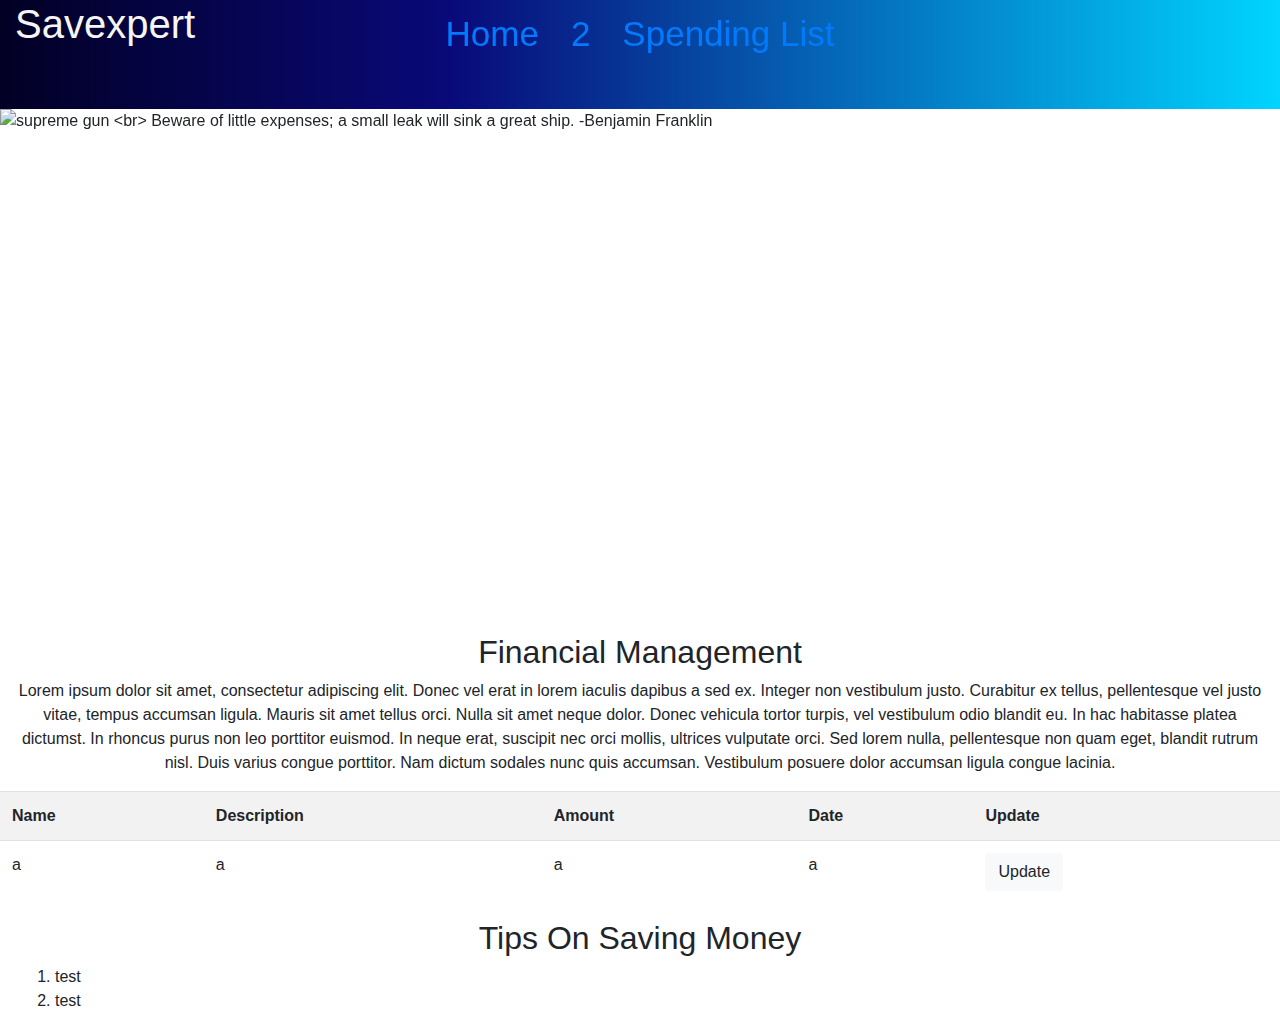
==== code-1.html @ b8e163c4 "first commit" ====
<!DOCTYPE html>
<html lang="en">

<head>
    <meta charset="UTF-8">
    <meta name="viewport" content="width=device-width, initial-scale=1.0">
    <meta http-equiv="X-UA-Compatible" content="ie=edge">
    <title>Project 1</title>
    <link rel="stylesheet" type="text/css" href="style.css">
    <link rel="stylesheet" href="https://stackpath.bootstrapcdn.com/bootstrap/4.3.1/css/bootstrap.min.css"
        integrity="sha384-ggOyR0iXCbMQv3Xipma34MD+dH/1fQ784/j6cY/iJTQUOhcWr7x9JvoRxT2MZw1T" crossorigin="anonymous">

</head>

<body>


    <div class="container-fluid unique" id="Home">
        <h1 class="text-left">
            <stong>Savexpert</stong</h1> </stong> </h1> <br>
                <div class="container">


                    <ul class="nav justify-content-center fixed-top navy">
                        <!--start of navigation-->
                        <li class="nav-item">
                            <a class="nav-link" href="#Home">Home</a> </li>
                        <li class="nav-item">
                            <a class="nav-link" href="#article">2</a></li>
                        <li class="nav-item">
                            <a class="nav-link" href="#spendinglist">Spending List</a></li>
                </div>

                </ul>
    </div><!--CarouselStart-->
    <div id="carouselExampleControls" class="carousel slide" data-ride="carousel">
            <div class="carousel-inner">
              <div class="carousel-item active">
                <img src="erik-mclean-I9qcFjyuJGw-unsplash.jpg" class="d-block w-100" alt="supreme gun <br>  Beware of little expenses; a small leak will sink a great ship. -Benjamin Franklin" height="500">
                <div class="carousel-caption">
                    <h3 class= caption>"Beware of little expenses; a small leak will sink a great ship."</h3>
                    <p class= caption>-Benjamin Franklin</p>
                </div>
              </div>
              <div class="carousel-item">
                <img src="..." class="d-block w-100" alt="...">
              </div>
              <div class="carousel-item">
                <img src="..." class="d-block w-100" alt="...">
              </div>
            </div>
            <a class="carousel-control-prev" href="#carouselExampleControls" role="button" data-slide="prev">
              <span class="carousel-control-prev-icon" aria-hidden="true"></span>
              <span class="sr-only">Previous</span>
            </a>
            <a class="carousel-control-next" href="#carouselExampleControls" role="button" data-slide="next">
              <span class="carousel-control-next-icon" aria-hidden="true"></span>
              <span class="sr-only">Next</span>
            </a>
          </div><!--CarouselEnd-->
    <div class="container-fluid articleborder border-dark" id="article">

        <br>
        <h2>Financial Management</h2>
        <p>Lorem ipsum dolor sit amet, consectetur adipiscing elit. Donec vel erat in lorem iaculis dapibus a sed ex. Integer non vestibulum justo. Curabitur ex tellus, pellentesque vel justo vitae, tempus accumsan ligula. Mauris sit amet tellus orci. Nulla sit amet neque dolor. Donec vehicula tortor turpis, vel vestibulum odio blandit eu. In hac habitasse platea dictumst. In rhoncus purus non leo porttitor euismod. In neque erat, suscipit nec orci mollis, ultrices vulputate orci. Sed lorem nulla, pellentesque non quam eget, blandit rutrum nisl. Duis varius congue porttitor. Nam dictum sodales nunc quis accumsan. Vestibulum posuere dolor accumsan ligula congue lacinia.

            </p>

    </div>


    <form>

    </form>

    <table class="table table-striped spendinglist" id="spendinglist">
        <tr>
            <th><strong>Name</strong></th>
            <th><strong>Description<strong></th>
            <th><strong>Amount</strong></th>
            <th><strong>Date</strong></th>
            <th><strong>Update</strong></th>
        </tr>
        <tr>
            <td>a</td>
            <td>a</td>
            <td>a</td>
            <td>a</td>
            <td><button type="button" class="btn btn-light">Update</button>
            </td>
        </tr>
    </table>
    <div class= container-fluid>
            <h2>Tips On Saving Money</h2>
            <ol>
                <li>
                    test
                </li>
                <li>
                    test
                </li>
            </ol>




    </div>

</body>

</html>
---- style.css ----
h1{
    font: italic;
    font-size: 50px;
    color: whitesmoke;

    }


.class{
    font-size:20px;


}
.unique{
    background: rgb(2,0,36);
    background: linear-gradient(90deg, rgba(2,0,36,1) 0%, rgba(9,9,121,1) 35%, rgba(0,212,255,1) 100%);
    font-size: 35px;
  
    
    
}

.caption{

    opacity: 0.7;

}

h2{
    text-align: center

}

p{
    text-align: center !important
}
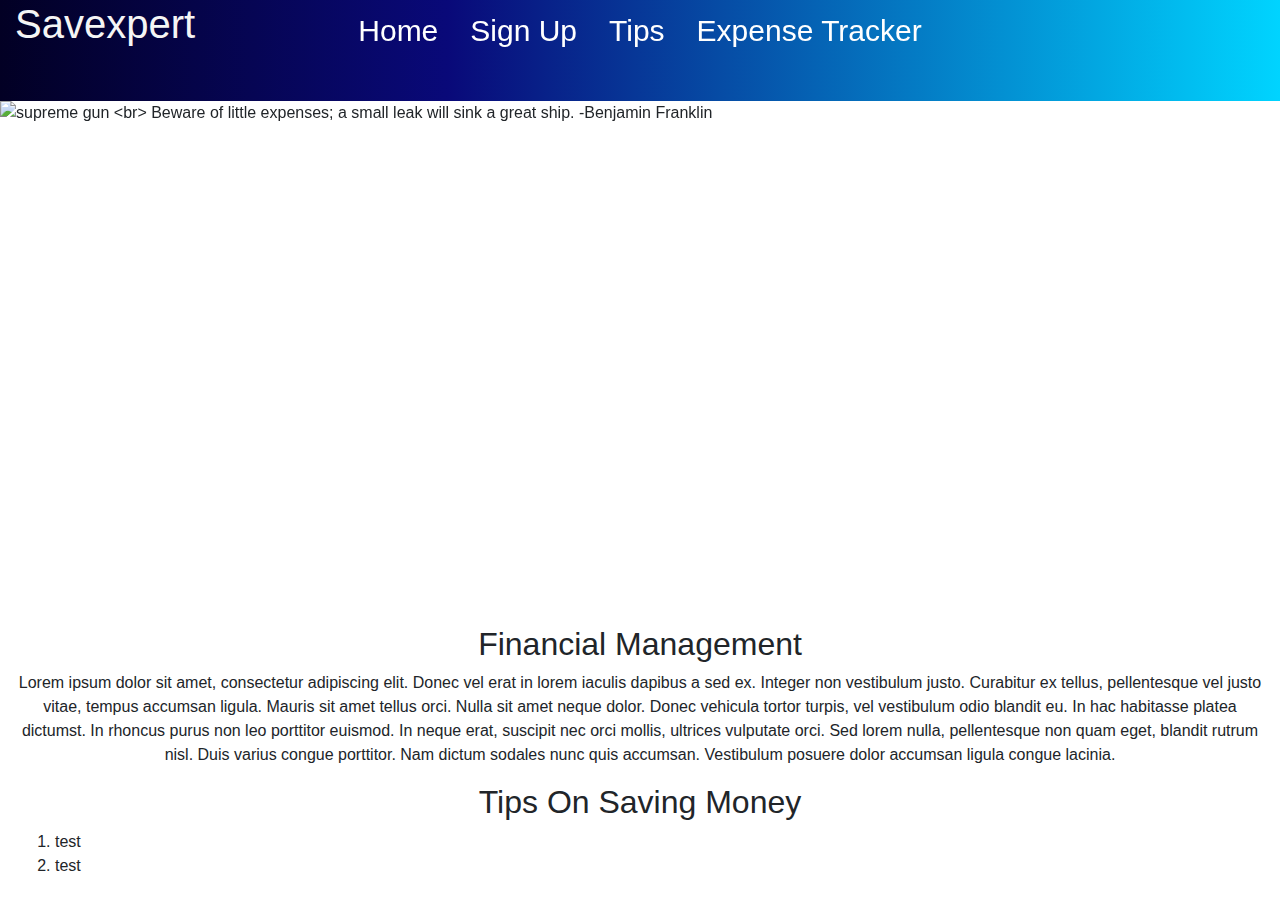
==== commit 41beef3a: "update thursday july 4" ====
--- a/code-1.html
+++ b/code-1.html
@@ -7,9 +7,12 @@
     <meta http-equiv="X-UA-Compatible" content="ie=edge">
     <title>Project 1</title>
     <link rel="stylesheet" type="text/css" href="style.css">
-    <link rel="stylesheet" href="https://stackpath.bootstrapcdn.com/bootstrap/4.3.1/css/bootstrap.min.css"
-        integrity="sha384-ggOyR0iXCbMQv3Xipma34MD+dH/1fQ784/j6cY/iJTQUOhcWr7x9JvoRxT2MZw1T" crossorigin="anonymous">
-
+    <link rel="stylesheet" href="https://stackpath.bootstrapcdn.com/bootstrap/4.3.1/css/bootstrap.min.css" 
+    integrity="sha384-ggOyR0iXCbMQv3Xipma34MD+dH/1fQ784/j6cY/iJTQUOhcWr7x9JvoRxT2MZw1T" crossorigin="anonymous">
+    <script src="script.js"></script>
+    <script src="https://code.jquery.com/jquery-3.3.1.slim.min.js" integrity="sha384-q8i/X+965DzO0rT7abK41JStQIAqVgRVzpbzo5smXKp4YfRvH+8abtTE1Pi6jizo" crossorigin="anonymous"></script>
+    <script src="https://cdnjs.cloudflare.com/ajax/libs/popper.js/1.14.7/umd/popper.min.js" integrity="sha384-UO2eT0CpHqdSJQ6hJty5KVphtPhzWj9WO1clHTMGa3JDZwrnQq4sF86dIHNDz0W1" crossorigin="anonymous"></script>
+    <script src="https://stackpath.bootstrapcdn.com/bootstrap/4.3.1/js/bootstrap.min.js" integrity="sha384-JjSmVgyd0p3pXB1rRibZUAYoIIy6OrQ6VrjIEaFf/nJGzIxFDsf4x0xIM+B07jRM" crossorigin="anonymous"></script>
 </head>
 
 <body>
@@ -24,11 +27,14 @@
                     <ul class="nav justify-content-center fixed-top navy">
                         <!--start of navigation-->
                         <li class="nav-item">
-                            <a class="nav-link" href="#Home">Home</a> </li>
+                            <a class="nav-link color-custom" href="#Home">Home</a> </li>
                         <li class="nav-item">
-                            <a class="nav-link" href="#article">2</a></li>
+                            <a class="nav-link color-custom" href="form.html">Sign Up</a></li>
                         <li class="nav-item">
-                            <a class="nav-link" href="#spendinglist">Spending List</a></li>
+                            <a class="nav-link color-custom" href="#Tips">Tips</a></li>
+                        <li class="nav-item">
+                            <a class="nav-link color-custom" href="table.html">Expense Tracker</a>
+                        </li>
                 </div>
 
                 </ul>
@@ -36,15 +42,21 @@
     <div id="carouselExampleControls" class="carousel slide" data-ride="carousel">
             <div class="carousel-inner">
               <div class="carousel-item active">
-                <img src="erik-mclean-I9qcFjyuJGw-unsplash.jpg" class="d-block w-100" alt="supreme gun <br>  Beware of little expenses; a small leak will sink a great ship. -Benjamin Franklin" height="500">
+                <img src="image/erik-mclean-I9qcFjyuJGw-unsplash.jpg" class="d-block w-100" alt="supreme gun <br>  Beware of little expenses; a small leak will sink a great ship. -Benjamin Franklin" height="500">
                 <div class="carousel-caption">
                     <h3 class= caption>"Beware of little expenses; a small leak will sink a great ship."</h3>
-                    <p class= caption>-Benjamin Franklin</p>
+                    <p class= "caption">-Benjamin Franklin</p>
                 </div>
               </div>
               <div class="carousel-item">
-                <img src="..." class="d-block w-100" alt="...">
+                <img src="image/sharon-mccutcheon-8lnbXtxFGZw-unsplash.jpg" class="d-block w-100" alt="..." height="500">
+                <div class="carousel-caption">
+                    <h3 class= "captionb">
+                        “A budget is telling your money where to go instead of wondering where it went.”</h3>
+                        <p class= captionb> –Dave Ramsey</p>
+                    </div>
               </div>
+
               <div class="carousel-item">
                 <img src="..." class="d-block w-100" alt="...">
               </div>
@@ -67,30 +79,7 @@
             </p>
 
     </div>
-
-
-    <form>
-
-    </form>
-
-    <table class="table table-striped spendinglist" id="spendinglist">
-        <tr>
-            <th><strong>Name</strong></th>
-            <th><strong>Description<strong></th>
-            <th><strong>Amount</strong></th>
-            <th><strong>Date</strong></th>
-            <th><strong>Update</strong></th>
-        </tr>
-        <tr>
-            <td>a</td>
-            <td>a</td>
-            <td>a</td>
-            <td>a</td>
-            <td><button type="button" class="btn btn-light">Update</button>
-            </td>
-        </tr>
-    </table>
-    <div class= container-fluid>
+    <div class= container-fluid id="tips">
             <h2>Tips On Saving Money</h2>
             <ol>
                 <li>
@@ -106,6 +95,7 @@
 
     </div>
 
+
 </body>
 
 </html>--- a/style.css
+++ b/style.css
@@ -12,18 +12,24 @@
 
 }
 .unique{
-    background: rgb(2,0,36);
+   
     background: linear-gradient(90deg, rgba(2,0,36,1) 0%, rgba(9,9,121,1) 35%, rgba(0,212,255,1) 100%);
-    font-size: 35px;
+    font-size: 30px;
   
     
     
 }
-
+.color-custom{
+    color: white
+}
 .caption{
 
-    opacity: 0.7;
+    opacity: 0.8;
 
+}
+.captionb{
+    opacity: 1;
+    color: 
 }
 
 h2{
